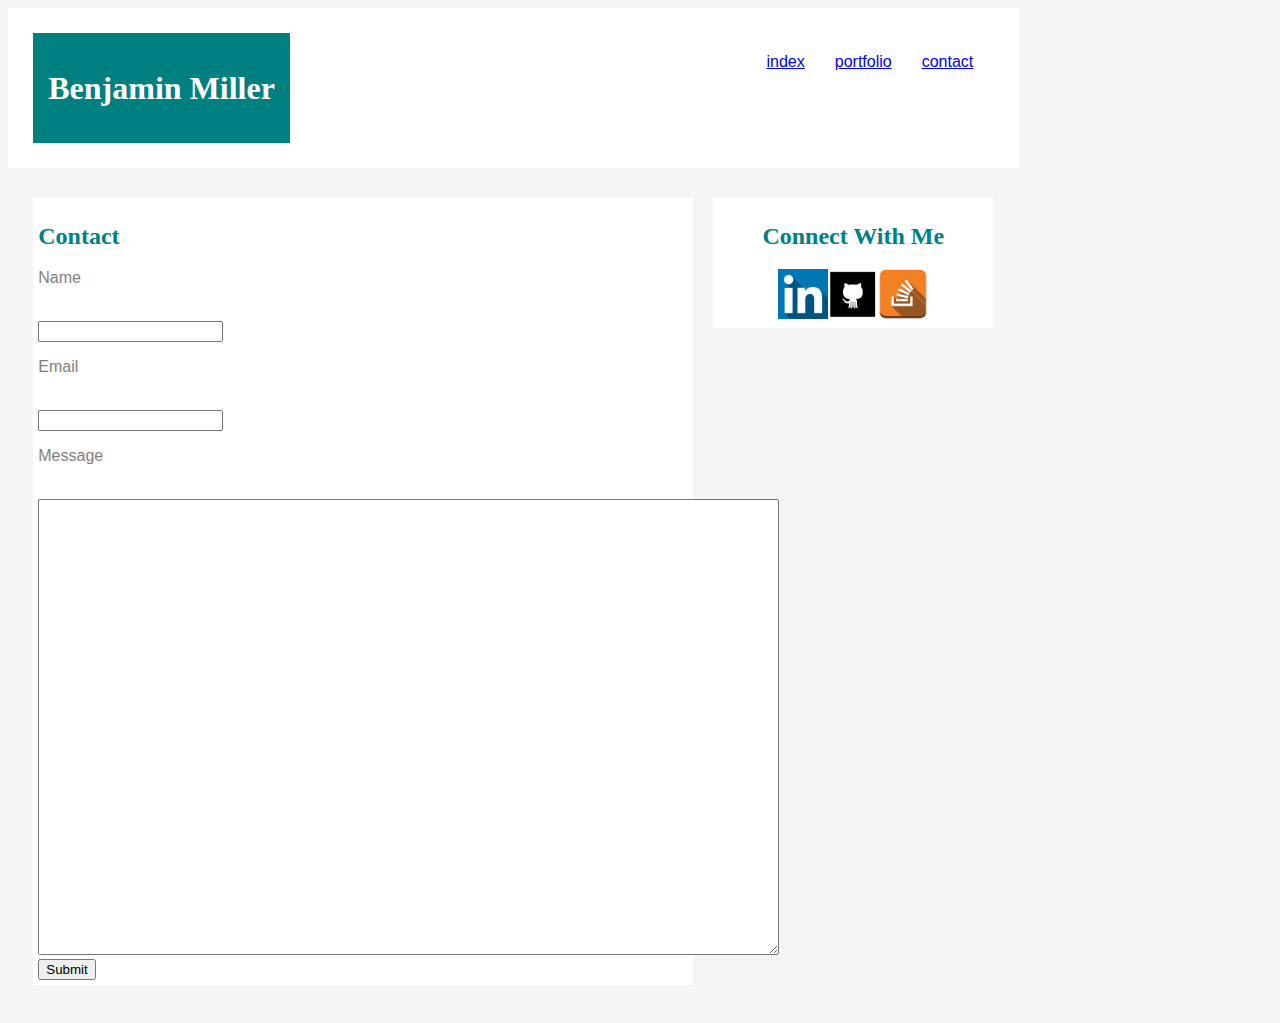
==== contact.html @ 55536501 "friday" ====
<!DOCTYPE html>
<html>
<head>
    <meta charset="utf-8" />
    <meta http-equiv="X-UA-Compatible" content="IE=edge">
    <title>Page Title</title>
    <meta name="viewport" content="width=device-width, initial-scale=1">
    <link rel="stylesheet" type="text/css" media="screen" href="assets/css/style.css" />
    <script src="main.js"></script>
</head>
<body>
    <!--header-->

<header class="top">
    <div class="name">
        <h1>Benjamin Miller</h1>
    </div>

<!--nav-->
<div class="contact">
    <nav class="nav">
        <div class="button"><a href="index.html">index</a></div>
        <div class="button"><a href="portfolio.html">portfolio</a></div>
        <div class="button"><a href="contact.html">contact</a></div>
        
    </nav>
    </div>
</header>
    
<div class="main">
<!--form-->
<div class="article1">
    <div>
        <h2>Contact</h2>
    </div>
    <form>
        <p>Name</p>
        <br>
        <input type="text" name="Name">
        <br>
        <p>Email</p>
        <br>
        <input type="text" name="Email Address">
        <br>
        <p>Message</p>
        <br>
        
        <textarea name="message" rows="30" cols="90"></textarea>
        <br>
        <input type="submit">
        
    </form>
    </div>

    <div class="contact">
            <div><h2 id="center">Connect With Me</h2></div>
            <nav class="nav1">
                <div><a href="https://www.linkedin.com/in/benjaminmiller1/" target="_blank">
                        <img src="assets/images/linkedin.png" alt="Linkedin" width="50px" height="50px">
                    </a></div>
                <div><a href="https://github.com/benjaminmiller2" target="_blank">
                        <img src="assets/images/github.png" alt="Github" width="50px" height="50px">
                    </a></div>
                <div><a href="https://stackoverflow.com/users/9213737/benjamin-miller?tab=profile" target="_blank">
                    <img src="assets/images/stackoverflow.png" alt="Stack Overflow" width="50px" height="50px">
                    </a></div>
            </nav>
        </div>
    </div>


</body>
</html>
---- assets/css/style.css ----
body{
    background-color: whitesmoke
}
h1{
    font-family: Georgia, 'Times New Roman', Times, serif
}
h2{
    font-family: Georgia, 'Times New Roman', Times, serif;
    color: teal
}
p{
    font-family: Arial, Helvetica, sans-serif;
    
}


.name{
    padding: 15px;
    font-family: Georgia, 'Times New Roman', Times, serif;
    color: white;
    background-color: teal;
    float: left;
}
.top{
    display: inline-block;
    width: 960px;
    padding: 2%;
    background-color: white;
    border: 2px grey;
    }
.nav{

    display: flex;
    justify-content: flex-end;
    }
.nav1{

    display: flex;
    justify-content: center;
        }
    
.button{
    padding: 15px;
    border: 0px;
    font-family: Arial, Helvetica, sans-serif;
    color: grey;
    text-decoration-color: grey;
    
    
    }
    
.main{
    display: inline-block;
    width: 960px;
    padding: 2%;
   

}
.article{
    display: block;
    width: 650px;
    float: left;
    background-color: white;
    color: grey;
    padding: 5px;
    border: 2px grey;
    }

.align-left {
        float: left;
        margin-right: 30px;
    }
.contact{
        display: block;
        width: 270px;
        float: right;
        background-color: white;
        padding: 5px;
        border: 2px grey;
    }
#contact{
    text-align: center;
}

.footer{
    height: 5%;
    background-color: #666666;
    display: flex;
    justify-content: center;
    color: whitesmoke
}

.article1{
    display: block;
    justify-self: center;
    width: 650px;
    float: left;
    background-color: white;
    color: grey;
    padding: 5px;
    border: 2px grey;
    }
#center{
    display: flex;
    justify-content: center;
}
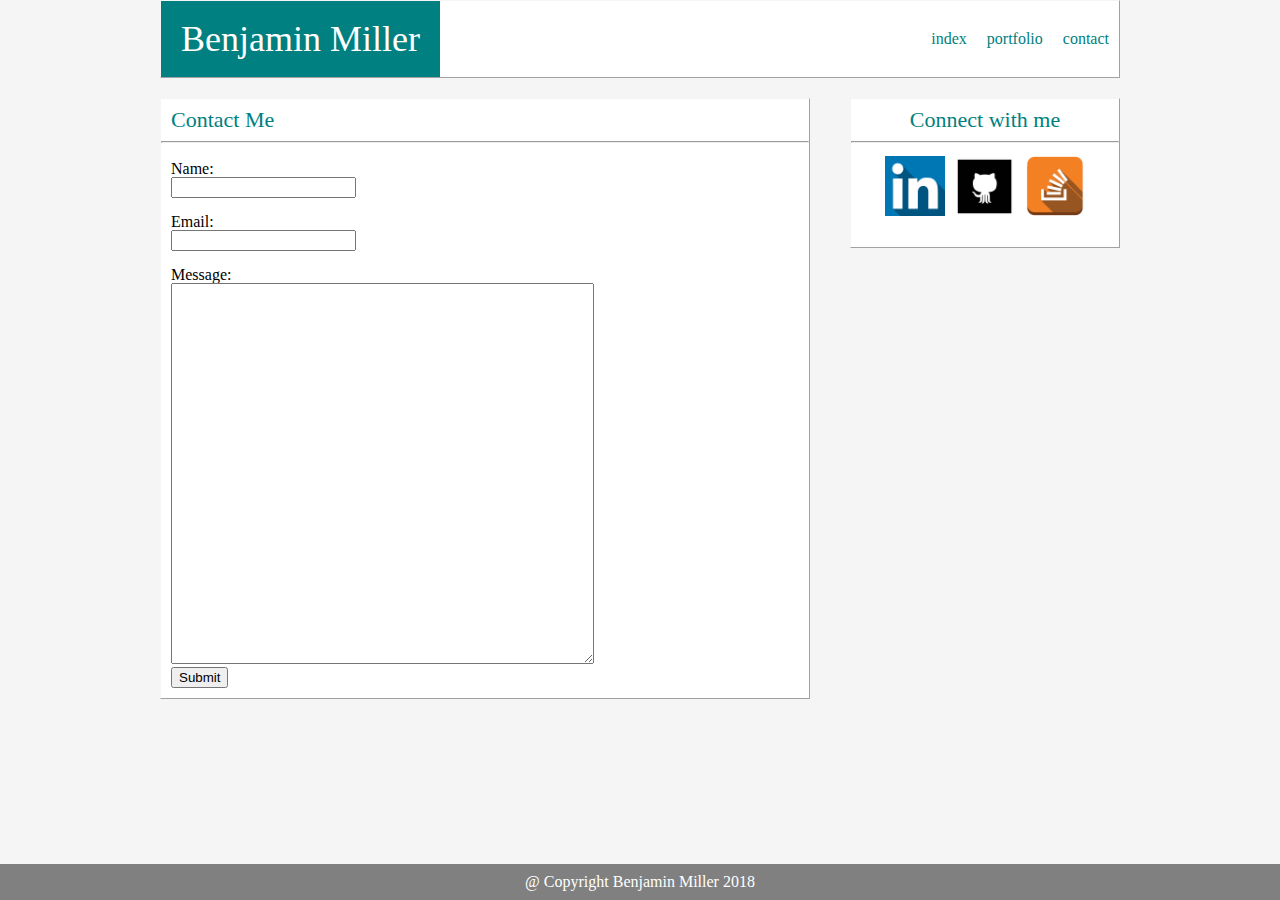
==== commit 6cb60c9d: "2/13" ====
--- a/contact.html
+++ b/contact.html
@@ -1,73 +1,78 @@
 <!DOCTYPE html>
 <html>
 <head>
-    <meta charset="utf-8" />
-    <meta http-equiv="X-UA-Compatible" content="IE=edge">
-    <title>Page Title</title>
-    <meta name="viewport" content="width=device-width, initial-scale=1">
-    <link rel="stylesheet" type="text/css" media="screen" href="assets/css/style.css" />
-    <script src="main.js"></script>
+        <meta charset="utf-8" />
+        <meta http-equiv="X-UA-Compatible" content="IE=edge">
+        <title>Page Title</title>
+        <meta name="viewport" content="width=device-width, initial-scale=1">
+        <link rel="stylesheet" type="text/css" media="screen" href="./assets/css/reset.css" />
+        <link rel="stylesheet" type="text/css" media="screen" href="./assets/css/style.css" />
+        
+        <script src="main.js"></script>
+
 </head>
-<body>
-    <!--header-->
 
-<header class="top">
-    <div class="name">
-        <h1>Benjamin Miller</h1>
-    </div>
+<body> 
+    <!--Header-->
+    <header class="header-wrapper">
+        <div>
+            <h1 class="name-box">Benjamin Miller</h1>
+        </div>
 
-<!--nav-->
-<div class="contact">
-    <nav class="nav">
-        <div class="button"><a href="index.html">index</a></div>
-        <div class="button"><a href="portfolio.html">portfolio</a></div>
-        <div class="button"><a href="contact.html">contact</a></div>
-        
-    </nav>
-    </div>
-</header>
+        <nav class="nav-box">
+            <div class="button"><a href="index.html">index</a></div>
+            <div class="button"><a href="portfolio.html">portfolio</a></div>
+            <div class="button"><a href="contact.html">contact</a></div>
+        </nav>
+
+    </header>
     
-<div class="main">
-<!--form-->
-<div class="article1">
-    <div>
-        <h2>Contact</h2>
-    </div>
-    <form>
-        <p>Name</p>
+    <!--Content-->
+
+<section class="section-wrapper">
+    
+    <article class="article-box1">
+        <div>
+            <h2 class="heading">Contact Me</h2>
+            <hr>
+        </div>
+
+        <form class="form">
+
+        Name:
         <br>
-        <input type="text" name="Name">
+        <input type="text" name="firstname">
+        <br><br>
+        Email:
         <br>
-        <p>Email</p>
+        <input type="text" name="lastname">
+        <br><br>
+        Message:
         <br>
-        <input type="text" name="Email Address">
-        <br>
-        <p>Message</p>
-        <br>
-        
-        <textarea name="message" rows="30" cols="90"></textarea>
+        <textarea type="text" name="message" rows="25" cols="50"></textarea>
         <br>
         <input type="submit">
-        
-    </form>
-    </div>
 
-    <div class="contact">
-            <div><h2 id="center">Connect With Me</h2></div>
-            <nav class="nav1">
-                <div><a href="https://www.linkedin.com/in/benjaminmiller1/" target="_blank">
-                        <img src="assets/images/linkedin.png" alt="Linkedin" width="50px" height="50px">
-                    </a></div>
-                <div><a href="https://github.com/benjaminmiller2" target="_blank">
-                        <img src="assets/images/github.png" alt="Github" width="50px" height="50px">
-                    </a></div>
-                <div><a href="https://stackoverflow.com/users/9213737/benjamin-miller?tab=profile" target="_blank">
-                    <img src="assets/images/stackoverflow.png" alt="Stack Overflow" width="50px" height="50px">
-                    </a></div>
-            </nav>
-        </div>
-    </div>
+        </form>
+
+    </article>
+    
+    <article class="article-box2">
+        <h2 class="heading">Connect with me</h2>
+            <hr>
+        <nav class="nav-box">
+            <div><a href="https://www.linkedin.com/in/benjaminmiller1/"><img class="link-box" src="./assets/images/linkedin.png" alt="Linkedin"></a></div>
+            <div><a href="https://github.com/benjaminmiller2"><img class="link-box" src="./assets/images/github.png" alt="Github"></a></div>
+            <div><a href="https://stackoverflow.com/users/9213737/benjamin-miller?tab=profile"><img class="link-box" src="./assets/images/stackoverflow.png" alt="Stackoverflow"></a></div>
+        </nav>
+    </article>
+
+</section>
 
 
+    <!--Footer-->
+<footer class="footer-wrapper">
+    <h3>@ Copyright Benjamin Miller 2018</h3>
+</footer>
 </body>
 </html>--- a/assets/css/style.css
+++ b/assets/css/style.css
@@ -1,106 +1,140 @@
 body{
-    background-color: whitesmoke
+    background-color: whitesmoke;
+    position: relative;
 }
 h1{
-    font-family: Georgia, 'Times New Roman', Times, serif
+    font-family: Georgia, 'Times New Roman', Times, serif;
+    font-size: 36px;
 }
 h2{
     font-family: Georgia, 'Times New Roman', Times, serif;
-    color: teal
+    color: teal;
+    font-size: 22px;
 }
 p{
-    font-family: Arial, Helvetica, sans-serif;
+    font-family: Arial, Helvetica, sans-serif; 
+    color: grey;   
+}
+
+.header-wrapper{
+display: flex;
+justify-content: space-between;
+align-items: center;
+background-color: white;
+width: 960px;
+margin-right: auto;
+margin-left: auto;
+border: 1px outset whitesmoke;
+
+}
+.name-box{
+color: white;
+background-color: teal;
+padding: 20px;
+margin-bottom: 0px;
+}
+.nav-box{
+display: flex;
+justify-content: center;
+}
+.button{
+    padding: 10px;
+}
+a:link{
+text-decoration: none;
+color: teal;
+}
+
+.section-wrapper{
+display: flex;
+justify-content: space-between;
+width: 960px;
+padding-top: 20px;
+padding-bottom: 10px;
+margin-right: auto;
+margin-left: auto;
+margin-bottom: 100px;
+}
+.article-box1{
+width: 650px;
+background-color: white;
+border: 1px outset whitesmoke;
+
+}
+.article-box2{
+width: 270px; 
+text-align: center;
+background-color: white;
+height: 150px;
+border: 1px outset whitesmoke;
+}
+.grid{
+    width: 640px;
+    background-color: white;
+    display: grid;
+    justify-content: center;
+    grid-gap: 20px;
+    grid-template-columns: 300px 300px;
+    padding-bottom: 10px;
     
 }
 
+.footer-wrapper{
+background-color: grey;
+color: white;
+text-align: center;
+padding: 10px;
+position: fixed;
+width: 100%;
+bottom: 0;
+}
 
-.name{
-    padding: 15px;
-    font-family: Georgia, 'Times New Roman', Times, serif;
-    color: white;
-    background-color: teal;
-    float: left;
+.image{
+border: 1px grey;
+float: left;
+width: 300px;
+height: 200px;
+margin: 10px;
 }
-.top{
-    display: inline-block;
-    width: 960px;
-    padding: 2%;
-    background-color: white;
-    border: 2px grey;
-    }
-.nav{
-
-    display: flex;
-    justify-content: flex-end;
-    }
-.nav1{
-
-    display: flex;
-    justify-content: center;
-        }
-    
-.button{
-    padding: 15px;
-    border: 0px;
-    font-family: Arial, Helvetica, sans-serif;
-    color: grey;
-    text-decoration-color: grey;
-    
-    
-    }
-    
-.main{
-    display: inline-block;
-    width: 960px;
-    padding: 2%;
-   
-
-}
-.article{
-    display: block;
-    width: 650px;
-    float: left;
-    background-color: white;
-    color: grey;
+.link-box{
+    width: 70px;
+    height: 70px;
     padding: 5px;
-    border: 2px grey;
     }
 
-.align-left {
-        float: left;
-        margin-right: 30px;
+.heading{
+    margin:10px;
+    font-family: Georgia, 'Times New Roman', Times, serif;
+    color: teal;
+}
+hr{
+    width:100%;
+    height: 2px;
+    background-color: grey;
+}
+.text{
+    margin: 10px;
+}
+.box{
+    position: relative;
+    height: 200px;
+    width: 300px;
+    border: 1px grey;
+}
+.image1{
+    border: 1px grey;
+    height: 200px;
+    width: 300px;
     }
-.contact{
-        display: block;
-        width: 270px;
-        float: right;
-        background-color: white;
-        padding: 5px;
-        border: 2px grey;
-    }
-#contact{
+.image-label{
+    position: absolute;
+    bottom: 20px;
+    padding: 10px;
+    width: 100%;
+    background-color: teal;
+    color: white;
     text-align: center;
 }
-
-.footer{
-    height: 5%;
-    background-color: #666666;
-    display: flex;
-    justify-content: center;
-    color: whitesmoke
-}
-
-.article1{
-    display: block;
-    justify-self: center;
-    width: 650px;
-    float: left;
-    background-color: white;
-    color: grey;
-    padding: 5px;
-    border: 2px grey;
-    }
-#center{
-    display: flex;
-    justify-content: center;
+.form{
+    padding: 10px;
 }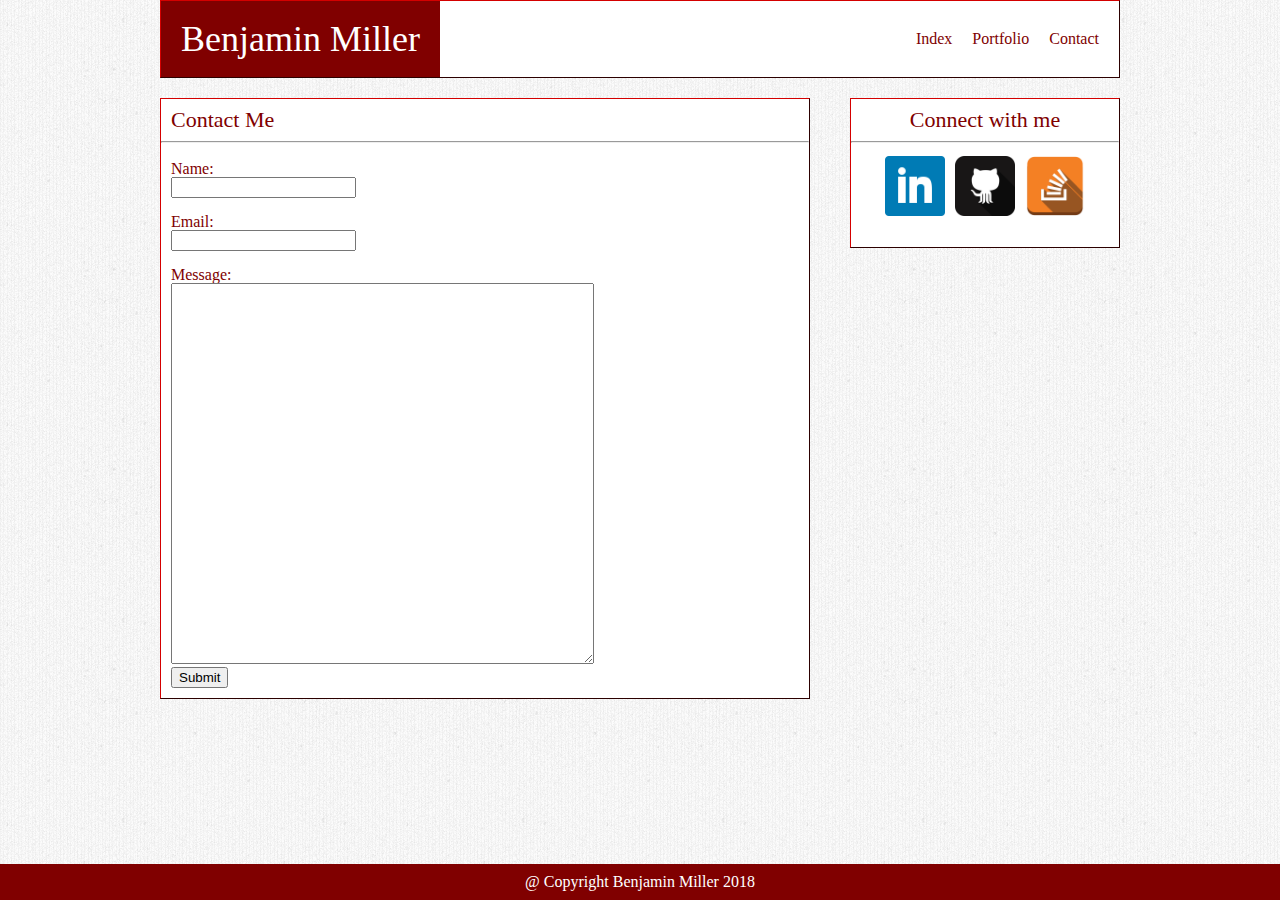
==== commit 68d851d9: "2/14" ====
--- a/contact.html
+++ b/contact.html
@@ -20,9 +20,9 @@
         </div>
 
         <nav class="nav-box">
-            <div class="button"><a href="index.html">index</a></div>
-            <div class="button"><a href="portfolio.html">portfolio</a></div>
-            <div class="button"><a href="contact.html">contact</a></div>
+            <div class="button"><a href="index.html">Index</a></div>
+            <div class="button"><a href="portfolio.html">Portfolio</a></div>
+            <div class="button"><a href="contact.html">Contact</a></div>
         </nav>
 
     </header>
@@ -60,7 +60,7 @@
     <article class="article-box2">
         <h2 class="heading">Connect with me</h2>
             <hr>
-        <nav class="nav-box">
+        <nav class="nav-box1">
             <div><a href="https://www.linkedin.com/in/benjaminmiller1/"><img class="link-box" src="./assets/images/linkedin.png" alt="Linkedin"></a></div>
             <div><a href="https://github.com/benjaminmiller2"><img class="link-box" src="./assets/images/github.png" alt="Github"></a></div>
             <div><a href="https://stackoverflow.com/users/9213737/benjamin-miller?tab=profile"><img class="link-box" src="./assets/images/stackoverflow.png" alt="Stackoverflow"></a></div>
--- a/assets/css/style.css
+++ b/assets/css/style.css
@@ -1,5 +1,6 @@
 body{
-    background-color: whitesmoke;
+    background: url(../images/retina_dust.png);
+    background-color:white;
     position: relative;
 }
 h1{
@@ -8,12 +9,12 @@
 }
 h2{
     font-family: Georgia, 'Times New Roman', Times, serif;
-    color: teal;
+    color: maroon;
     font-size: 22px;
 }
 p{
-    font-family: Arial, Helvetica, sans-serif; 
-    color: grey;   
+    font-family: 'Times New Roman', Times, serif; 
+    color: black;   
 }
 
 .header-wrapper{
@@ -24,26 +25,39 @@
 width: 960px;
 margin-right: auto;
 margin-left: auto;
-border: 1px outset whitesmoke;
+border: 1px outset maroon;
 
 }
 .name-box{
 color: white;
-background-color: teal;
+background-color:maroon;
 padding: 20px;
 margin-bottom: 0px;
 }
 .nav-box{
 display: flex;
 justify-content: center;
+margin-right: 10px;
 }
+.nav-box1{
+    display: flex;
+    justify-content: center;
+    }
 .button{
     padding: 10px;
 }
+
 a:link{
 text-decoration: none;
-color: teal;
+color: maroon;
+font-size: 16px;
 }
+
+a:hover{
+text-decoration: underline;
+}
+
+a:visited{color: maroon}
 
 .section-wrapper{
 display: flex;
@@ -58,7 +72,7 @@
 .article-box1{
 width: 650px;
 background-color: white;
-border: 1px outset whitesmoke;
+border: 1px outset maroon;
 
 }
 .article-box2{
@@ -66,7 +80,7 @@
 text-align: center;
 background-color: white;
 height: 150px;
-border: 1px outset whitesmoke;
+border: 1px outset maroon;
 }
 .grid{
     width: 640px;
@@ -80,7 +94,7 @@
 }
 
 .footer-wrapper{
-background-color: grey;
+background-color: maroon;
 color: white;
 text-align: center;
 padding: 10px;
@@ -90,11 +104,12 @@
 }
 
 .image{
-border: 1px grey;
+border: 1px outset maroon;
 float: left;
-width: 300px;
+width: 200px;
 height: 200px;
-margin: 10px;
+margin-right: 10px;
+
 }
 .link-box{
     width: 70px;
@@ -105,24 +120,24 @@
 .heading{
     margin:10px;
     font-family: Georgia, 'Times New Roman', Times, serif;
-    color: teal;
+    color: maroon;
 }
 hr{
     width:100%;
     height: 2px;
-    background-color: grey;
+    background-color: maroon;
 }
 .text{
-    margin: 10px;
+    padding: 10px;
 }
 .box{
     position: relative;
     height: 200px;
     width: 300px;
-    border: 1px grey;
+    border: 1px maroon;
 }
 .image1{
-    border: 1px grey;
+    border: 1px maroon;
     height: 200px;
     width: 300px;
     }
@@ -131,10 +146,11 @@
     bottom: 20px;
     padding: 10px;
     width: 100%;
-    background-color: teal;
+    background-color: maroon;
     color: white;
     text-align: center;
 }
 .form{
     padding: 10px;
+    color: maroon;
 }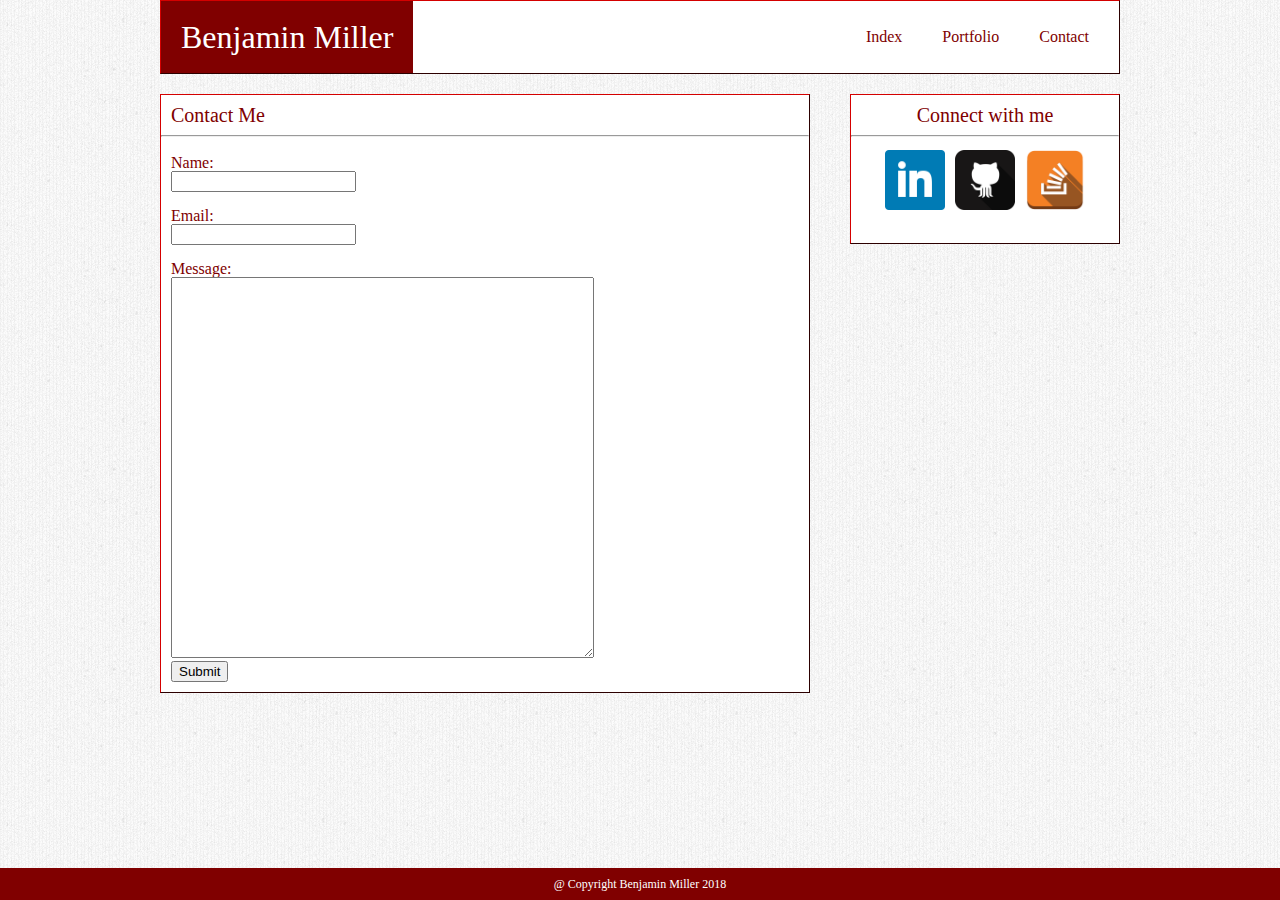
==== commit 9fc48db5: "update" ====
--- a/contact.html
+++ b/contact.html
@@ -61,9 +61,9 @@
         <h2 class="heading">Connect with me</h2>
             <hr>
         <nav class="nav-box1">
-            <div><a href="https://www.linkedin.com/in/benjaminmiller1/"><img class="link-box" src="./assets/images/linkedin.png" alt="Linkedin"></a></div>
-            <div><a href="https://github.com/benjaminmiller2"><img class="link-box" src="./assets/images/github.png" alt="Github"></a></div>
-            <div><a href="https://stackoverflow.com/users/9213737/benjamin-miller?tab=profile"><img class="link-box" src="./assets/images/stackoverflow.png" alt="Stackoverflow"></a></div>
+            <div><a href="https://www.linkedin.com/in/benjaminmiller1/" target="_blank"><img class="link-box" src="./assets/images/linkedin.png" alt="Linkedin"></a></div>
+            <div><a href="https://github.com/benjaminmiller2" target="_blank"><img class="link-box" src="./assets/images/github.png" alt="Github"></a></div>
+            <div><a href="https://stackoverflow.com/users/9213737/benjamin-miller?tab=profile" target="_blank"><img class="link-box" src="./assets/images/stackoverflow.png" alt="Stackoverflow"></a></div>
         </nav>
     </article>
 
--- a/assets/css/style.css
+++ b/assets/css/style.css
@@ -5,16 +5,17 @@
 }
 h1{
     font-family: Georgia, 'Times New Roman', Times, serif;
-    font-size: 36px;
+    font-size: 2em;
 }
 h2{
     font-family: Georgia, 'Times New Roman', Times, serif;
     color: maroon;
-    font-size: 22px;
+    font-size: 1.25em;
 }
 p{
     font-family: 'Times New Roman', Times, serif; 
-    color: black;   
+    color: black;  
+    font-size: 1em; 
 }
 
 .header-wrapper{
@@ -44,7 +45,7 @@
     justify-content: center;
     }
 .button{
-    padding: 10px;
+    padding: 10px 20px;
 }
 
 a:link{
@@ -101,6 +102,7 @@
 position: fixed;
 width: 100%;
 bottom: 0;
+font-size: .75em;
 }
 
 .image{
